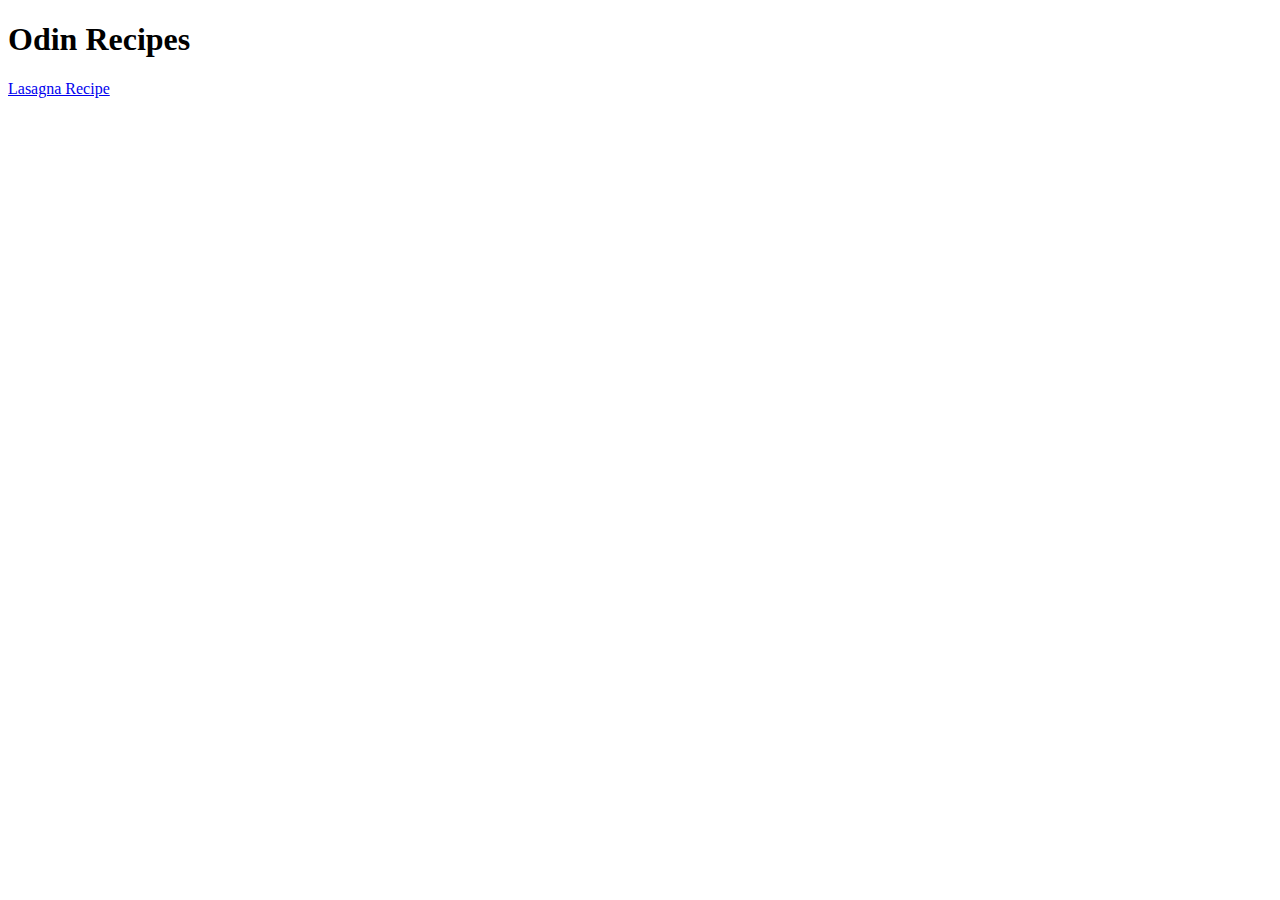
==== index.html @ 957fac96 "Create two html files index and lasagna                                            add link from ind" ====
<!DOCTYPE html>
<html lang="en">
<head>
    <meta charset="UTF-8">
    <meta name="viewport" content="width=device-width, initial-scale=1.0">
    <title>The Odin Recipes</title>
</head>
<body>
    <h1>Odin Recipes</h1>

    <a href="./recipes/lasagna.html">Lasagna Recipe</a>
</body>
</html>
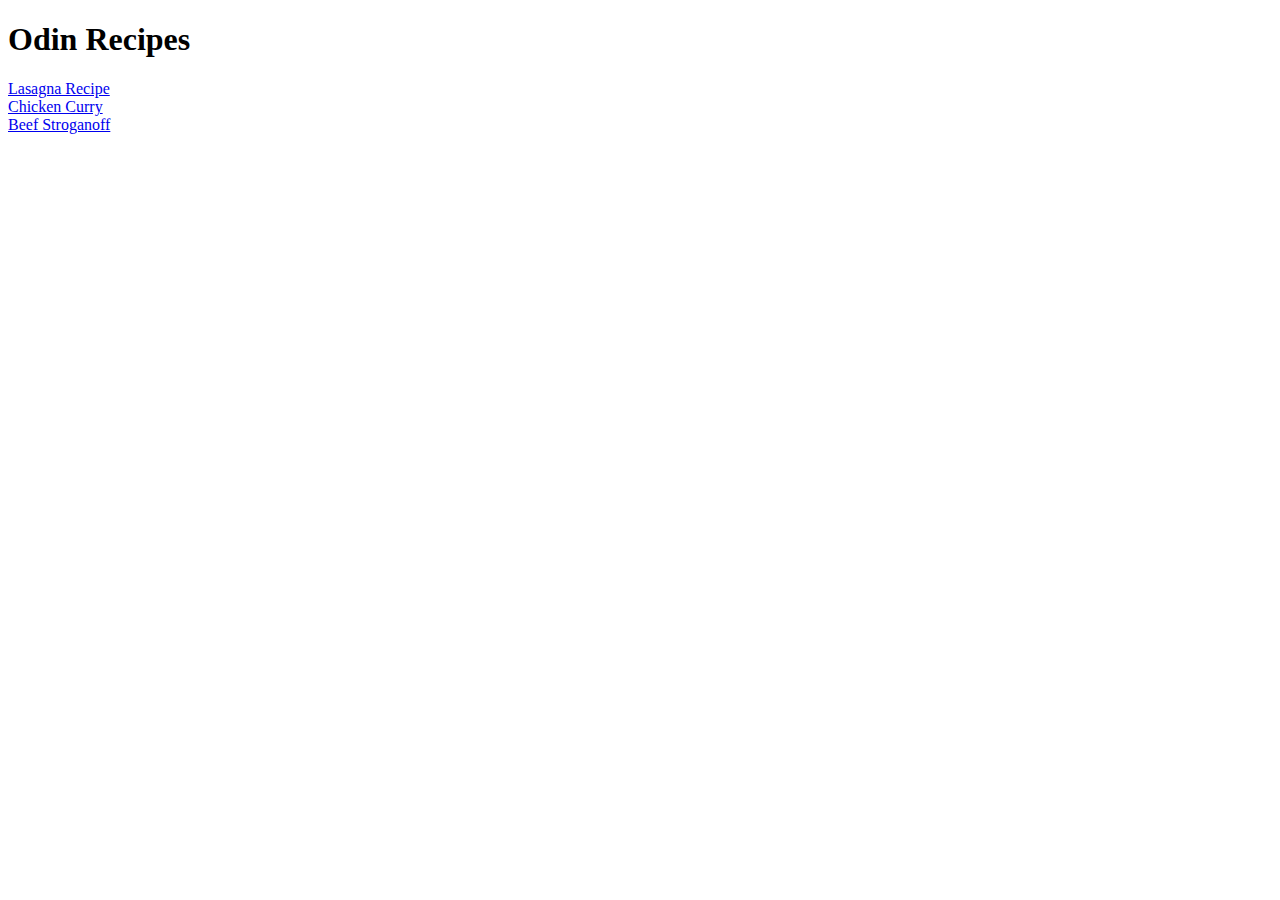
==== commit af4cfcf2: "finish the lasagna web page and create two other new webpage for two new recipe" ====
--- a/index.html
+++ b/index.html
@@ -8,6 +8,8 @@
 <body>
     <h1>Odin Recipes</h1>
 
-    <a href="./recipes/lasagna.html">Lasagna Recipe</a>
+    <a href="./recipes/lasagna.html">Lasagna Recipe</a><br>
+    <a href="./recipes/chicken_curry.html">Chicken Curry</a><br>
+    <a href="./recipes/beef_stroganoff.html">Beef Stroganoff</a>
 </body>
 </html>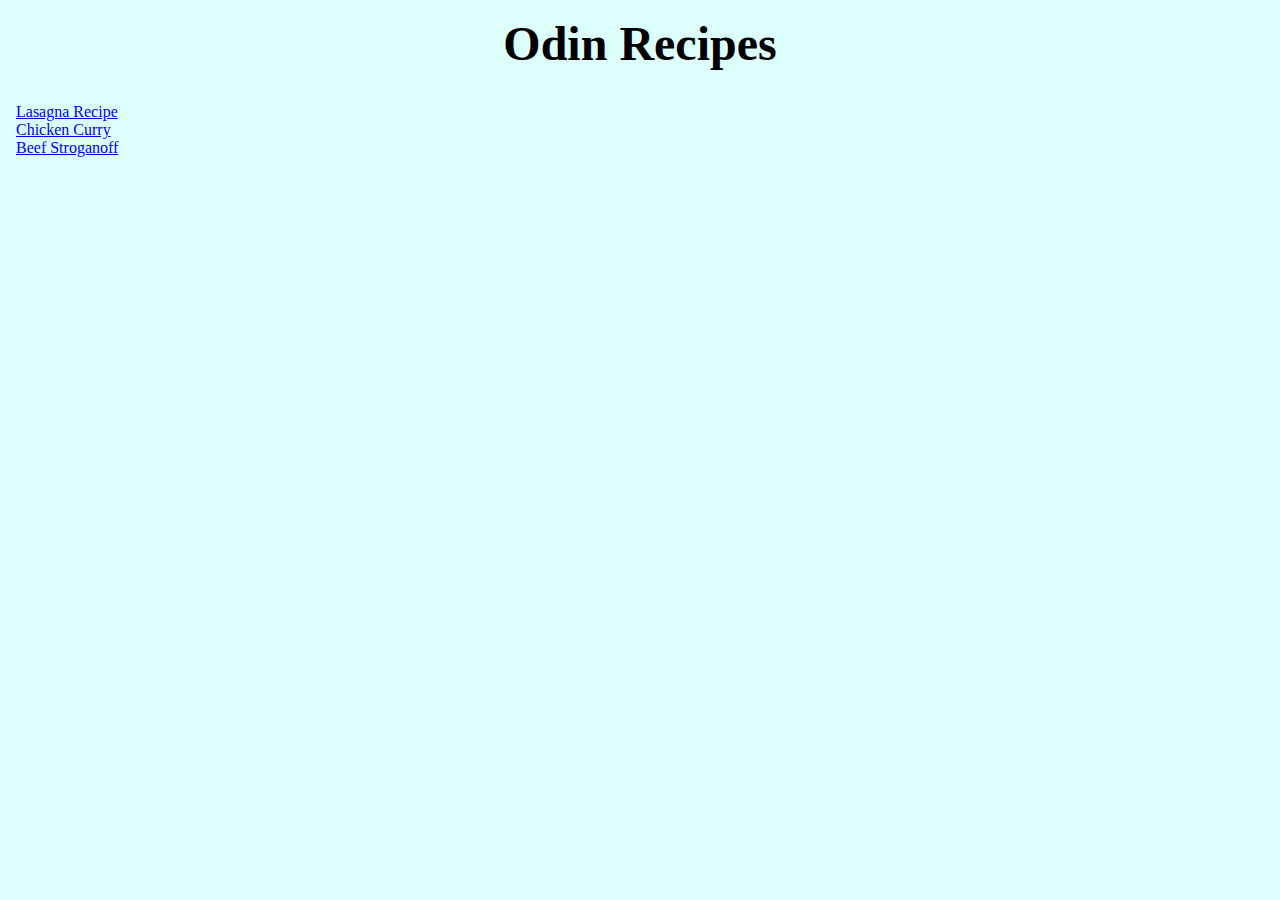
==== commit aa464b27: "create css file to styling the web page -> change background, font, improve the margin" ====
--- a/index.html
+++ b/index.html
@@ -3,13 +3,18 @@
 <head>
     <meta charset="UTF-8">
     <meta name="viewport" content="width=device-width, initial-scale=1.0">
+    <link rel="stylesheet" href="./style.css">
     <title>The Odin Recipes</title>
 </head>
 <body>
+    <header>
     <h1>Odin Recipes</h1>
+    </header>
 
-    <a href="./recipes/lasagna.html">Lasagna Recipe</a><br>
-    <a href="./recipes/chicken_curry.html">Chicken Curry</a><br>
-    <a href="./recipes/beef_stroganoff.html">Beef Stroganoff</a>
+    <div class="link">
+        <a href="./recipes/lasagna.html">Lasagna Recipe</a><br>
+        <a href="./recipes/chicken_curry.html">Chicken Curry</a><br>
+        <a href="./recipes/beef_stroganoff.html">Beef Stroganoff</a>
+    </div>
 </body>
 </html>--- a/style.css
+++ b/style.css
@@ -0,0 +1,46 @@
+* {
+  margin: 0px;
+  background-color: rgb(221, 255, 251);
+  font-family: Georgia, "Times New Roman", Times, serif;
+}
+
+h1 {
+  text-align: center;
+  font-family: Georgia, "Times New Roman", Times, serif;
+  font-size: 3rem;
+  color: #000000;
+  margin: 16px auto 16px auto;
+}
+
+.link {
+  margin: 32px 0px 0px 16px;
+}
+
+img {
+  display: block;
+  margin: 0px auto 16px auto;
+  width: 60%;
+}
+
+main {
+  margin: 0px 0px 48px 0px;
+}
+
+p {
+  margin: 0px auto 16px auto;
+  width: 90%;
+}
+
+h3,
+h4 {
+  margin: 0px 0px 8px 16px;
+}
+
+ul,
+ol {
+  margin: 0px 0px 8px 16px;
+}
+
+li {
+  margin: 0px 0px 4px 0px;
+}
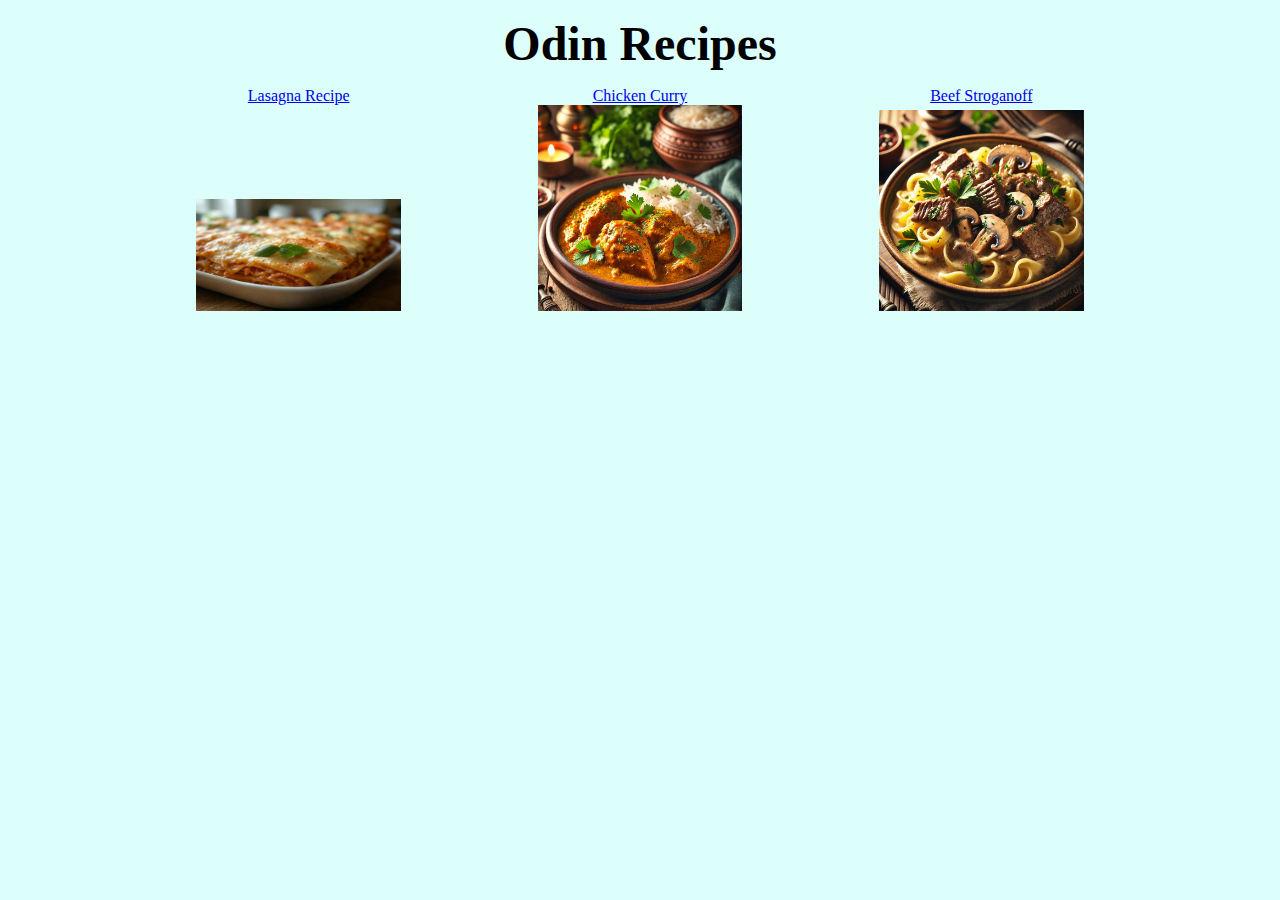
==== commit 6034b8df: "I add the style for the website's page and I use flexbox to organize the elements in the pages" ====
--- a/index.html
+++ b/index.html
@@ -1,20 +1,58 @@
 <!DOCTYPE html>
 <html lang="en">
-<head>
-    <meta charset="UTF-8">
-    <meta name="viewport" content="width=device-width, initial-scale=1.0">
-    <link rel="stylesheet" href="./style.css">
+  <head>
+    <meta charset="UTF-8" />
+    <meta name="viewport" content="width=device-width, initial-scale=1.0" />
+    <link rel="stylesheet" href="./style.css" />
     <title>The Odin Recipes</title>
-</head>
-<body>
+  </head>
+  <body>
+    <!-- Header section containing the main title -->
     <header>
-    <h1>Odin Recipes</h1>
+      <h1>Odin Recipes</h1>
     </header>
 
-    <div class="link">
-        <a href="./recipes/lasagna.html">Lasagna Recipe</a><br>
-        <a href="./recipes/chicken_curry.html">Chicken Curry</a><br>
-        <a href="./recipes/beef_stroganoff.html">Beef Stroganoff</a>
+    <!-- Container for the recipe links and images -->
+    <div class="link-home container">
+
+      <!-- Lasagna Recipe Section -->
+      <div class="container-column item">
+        <!-- Link to Lasagna recipe page -->
+        <a class="item" href="./recipes/lasagna.html">Lasagna Recipe</a>
+        <!-- Image of the Lasagna dish -->
+        <img
+          class="item img-home"
+          src="./recipes/lasagna_pic.jpg"
+          alt="Picture of lasagna dish"
+        />
+      </div>
+
+      <!-- Chicken Curry Recipe Section -->
+      <div class="container-column item">
+        <!-- Link to Chicken Curry recipe page -->
+        <a class="item" href="./recipes/chicken_curry.html">Chicken Curry</a>
+        <!-- Image of the Chicken Curry dish -->
+        <img
+          class="item img-home"
+          src="./recipes/chicken_curry_pic.jpg"
+          alt="Picture of chicken curry dish"
+        />
+      </div>
+
+      <!-- Beef Stroganoff Recipe Section -->
+      <div class="container-column item">
+        <!-- Link to Beef Stroganoff recipe page -->
+        <a class="item" href="./recipes/beef_stroganoff.html">Beef Stroganoff</a>
+        <!-- Image of the Beef Stroganoff dish -->
+        <img
+          class="item img-home"
+          src="./recipes/beef_stroganoff_pic.jpg"
+          alt="Picture of beef stroganoff dish"
+        />
+      </div>
+
+    </div> <!-- End of main container -->
+  </body>
     </div>
-</body>
-</html>+  </body>
+</html>
--- a/style.css
+++ b/style.css
@@ -1,9 +1,23 @@
+/* 
+  Universal selector (*) applies styles to all elements in the document.
+  - Removes default margin.
+  - Sets a light cyan background color.
+  - Uses Georgia font with fallbacks to Times New Roman and Times.
+*/
 * {
   margin: 0px;
   background-color: rgb(221, 255, 251);
   font-family: Georgia, "Times New Roman", Times, serif;
 }
 
+/* 
+  Styles for the main heading (h1).
+  - Centers the text.
+  - Uses Georgia font with fallback options.
+  - Sets font size to 3rem for better visibility.
+  - Changes text color to black.
+  - Adds margin spacing above and below the heading.
+*/
 h1 {
   text-align: center;
   font-family: Georgia, "Times New Roman", Times, serif;
@@ -12,35 +26,124 @@
   margin: 16px auto 16px auto;
 }
 
-.link {
-  margin: 32px 0px 0px 16px;
+/* 
+  Styles the container for homepage links (recipe list).
+  - Centers the section horizontally with margin auto.
+  - Sets the width to 80% of the viewport.
+*/
+.link-home {
+  margin: 0px auto 0px auto;
+  width: 80%;
 }
 
-img {
+/* 
+  Styles the home link.
+  - Adds left margin for spacing.
+  - Adds bottom margin to create spacing between elements.
+*/
+.link {
+  margin: 0px auto 16px 32px;
+}
+
+/* 
+  Styles images on the homepage.
+  - Ensures images are displayed as block elements.
+  - Sets image width to 60% of the parent container.
+*/
+.img-home {
+  display: block;
+  width: 60%;
+}
+
+/* 
+  Styles images inside the recipe pages.
+  - Ensures images are block elements.
+  - Centers images with margin auto.
+  - Sets width to 60% to make images responsive.
+*/
+.img-block {
   display: block;
   margin: 0px auto 16px auto;
   width: 60%;
 }
 
+/* 
+  Styles the <main> section in recipe pages.
+  - Adds bottom margin for spacing.
+*/
 main {
   margin: 0px 0px 48px 0px;
 }
 
+/* 
+  Styles paragraphs (<p>).
+  - Centers content by setting auto left/right margin.
+  - Limits width to 90% for better readability.
+*/
 p {
   margin: 0px auto 16px auto;
   width: 90%;
 }
 
+/* 
+  Styles for headings h3 and h4.
+  - Adds margin for spacing.
+  - Ensures proper alignment.
+*/
 h3,
 h4 {
   margin: 0px 0px 8px 16px;
 }
 
+/* 
+  Centers h3 headings.
+*/
+h3 {
+  text-align: center;
+}
+
+/* 
+  Styles lists (<ul> and <ol>).
+  - Adds left margin for indentation.
+*/
 ul,
 ol {
   margin: 0px 0px 8px 16px;
 }
 
+/* 
+  Styles the flex container for ingredients sections.
+  - Uses flexbox for layout alignment.
+*/
+.container {
+  display: flex;
+}
+
+/* 
+  Styles flex containers that arrange items in a column.
+  - Uses flexbox in column direction for better stacking.
+*/
+.container-column {
+  display: flex;
+  flex-direction: column;
+}
+
+/* 
+  Styles items inside flex containers.
+  - Assigns flexible sizing to allow content to grow or shrink.
+  - Aligns items in the center.
+  - Ensures even spacing between content.
+*/
+.item {
+  flex: 2 1 0%;
+  align-items: center;
+  align-content: space-between;
+}
+
+/* 
+  Styles list items (<li>).
+  - Adds bottom margin for spacing between list items.
+*/
 li {
   margin: 0px 0px 4px 0px;
 }
